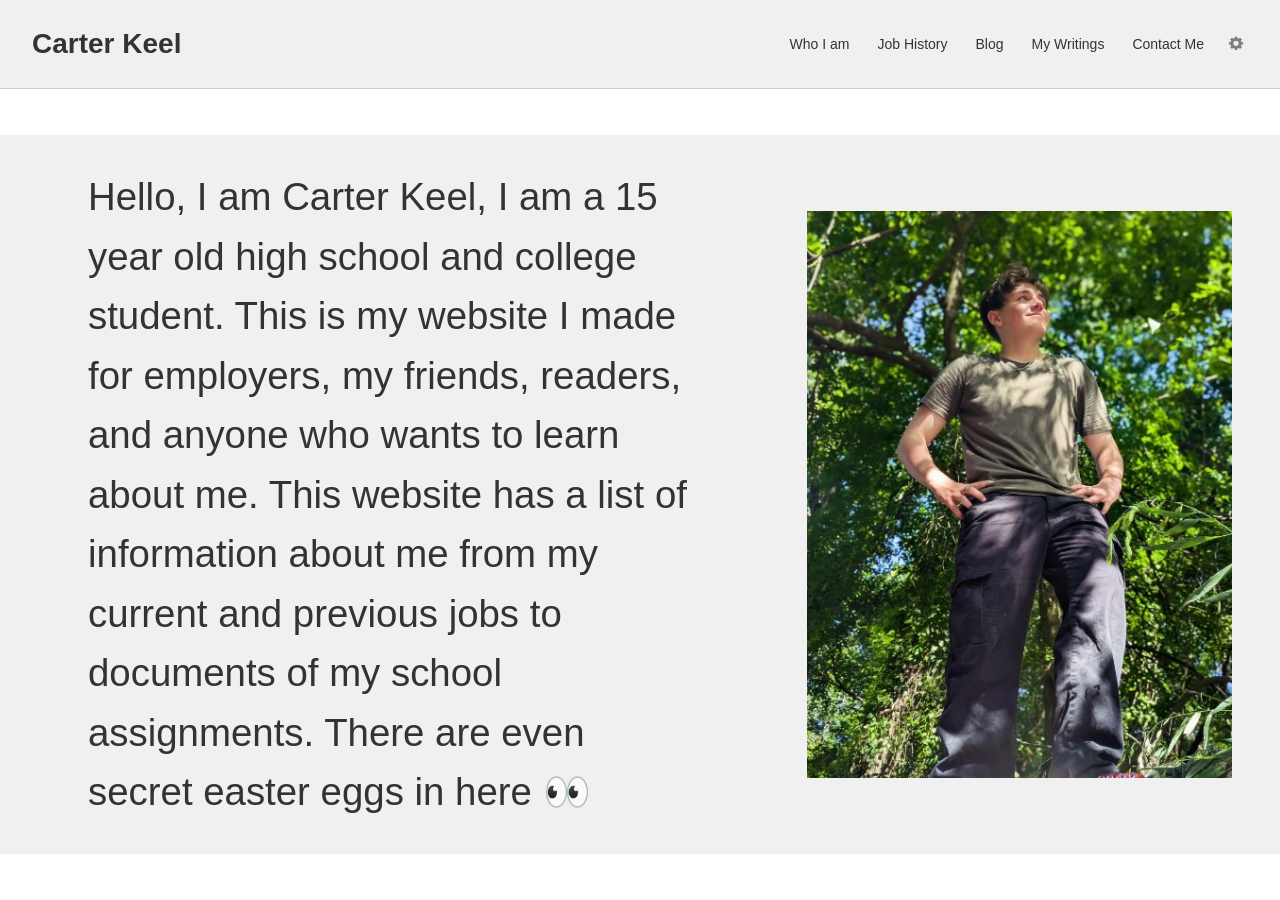
==== index.html @ c03c1c01 "Add files via upload" ====
<!DOCTYPE html>
<html lang="en">
<head>
  <meta charset="UTF-8">
  <meta name="viewport" content="width=device-width, initial-scale=1.0">
  <title>Carter Keel - Home</title>
  <link rel="stylesheet" href="style.css">
</head>
<body>

  <header>
    <a href="index.html" class="btn title-btn">Carter Keel</a>
    <nav id="main-nav">
      <a href="who-i-am.html" class="btn">Who I am</a>
      <a href="job-history.html" class="btn">Job History</a>
      <a href="blog.html" class="btn">Blog</a>
      <a href="my-writings.html" class="btn">My Writings</a>
      <a href="contact.html" class="btn">Contact Me</a>
      <a href="settings.html" class="btn icon-btn" id="settings-nav-btn">
        <img src="Image_Resources/settings_icon.png" alt="Settings">
      </a>
    </nav>
  </header>

  <main>
    <div class="hero-container">
      
      <div class="hero-text-box">
        <p>Hello, I am Carter Keel, I am a 15 year old high school and college student. This is my website I made for employers, my friends, readers, and anyone who wants to learn about me. This website has a list of information about me from my current and previous jobs to documents of my school assignments. There are even secret easter eggs in here 👀</p>
      </div>

      <div class="hero-image-box">
        <img src="Image_Resources/me_goated/inspiring_me.jpg" alt="Carter Keel">
      </div>

    </div>
  </main>

  <script>
    // 1. Apply Theme
    const savedTheme = localStorage.getItem('theme') || 'light';
    document.documentElement.setAttribute('data-theme', savedTheme);

    // 2. Apply Accent Color
    const savedAccent = localStorage.getItem('accent-color') || '#333333';
    document.documentElement.style.setProperty('--accent-color', savedAccent);

    // 3. Apply Font Style
    const savedFont = localStorage.getItem('font-style') || 'sans-serif';
    document.documentElement.style.setProperty('--font-family', savedFont);

    // 4. Apply Dyslexia Font Mode
    if (localStorage.getItem('dyslexia-mode') === 'true') {
      document.documentElement.classList.add('dyslexia-font');
    }

    // 5. Apply Hacker Mode
    if (localStorage.getItem('hacker-mode') === 'true') {
      document.documentElement.classList.add('hacker-mode');
    }

    // 6. Apply UI Scale
    const savedScale = localStorage.getItem('ui-scale') || '50';
    document.documentElement.style.setProperty('--ui-scale', savedScale / 100);

    // SECRETS UNLOCK CHECKER
    if (localStorage.getItem('secretsUnlocked') === 'true') {
      const nav = document.getElementById('main-nav');
      const settingsBtn = document.getElementById('settings-nav-btn');
      const secretLink = document.createElement('a');
      secretLink.href = 'secrets.html'; // This is the file you will need to create next!
      secretLink.className = 'btn';
      secretLink.textContent = 'Secrets';
      secretLink.style.color = 'var(--text-color)';
      secretLink.style.fontWeight = 'bold';
      
      // Inserts the Secrets button right before the Settings icon
      nav.insertBefore(secretLink, settingsBtn);
    }
  </script>

</body>
</html>
---- style.css ----
/* ================================
   1. Theme & UI Scale Variables
   ================================ */
:root {
  --ui-scale: 0.5;

  --bg-color: #ffffff;
  --header-bg: #f0f0f0;
  --text-color: #333333;
  --border-color: #cccccc;
  --btn-hover: #e0e0e0;
  --card-bg: #ffffff;
  
  --accent-color: #333333;
  --font-family: sans-serif;
}

[data-theme="dark"] {
  --bg-color: #121212;
  --header-bg: #1e1e1e;
  --text-color: #ffffff;
  --border-color: #444444;
  --btn-hover: #333333;
  --card-bg: #222222;
}

/* Cyberpunk Mode Theme */
[data-theme="cyberpunk"] {
  --bg-color: #0d0221;
  --header-bg: #190533;
  --text-color: #00ffcc;
  --border-color: #ff007f;
  --btn-hover: #2b0a4d;
  --card-bg: #120326;
}

/* ================================
   2. Base Styles
   ================================ */
* {
  margin: 0;
  padding: 0;
  box-sizing: border-box;
}

body {
  font-family: var(--font-family, sans-serif);
  display: flex;
  flex-direction: column;
  min-height: 100vh;
  background-color: var(--bg-color);
  color: var(--text-color);
  transition: background-color 0.3s, color 0.3s;
}

/* ================================
   3. Scalable Header Navigation (Sticky)
   ================================ */
header {
  display: flex;
  justify-content: space-between;
  align-items: center;
  padding: calc(3rem * var(--ui-scale)) calc(4rem * var(--ui-scale));
  background-color: var(--header-bg);
  border-bottom: 1px solid var(--border-color);
  
  position: sticky;
  top: 0;
  z-index: 1000;
}

nav {
  display: flex;
  align-items: center;
  gap: calc(1.5rem * var(--ui-scale));
}

.btn {
  display: inline-block;
  text-decoration: none;
  color: var(--text-color);
  background: none;
  border: none;
  padding: calc(0.5rem * var(--ui-scale)) calc(1rem * var(--ui-scale));
  font-size: calc(1.75rem * var(--ui-scale));
  border-radius: calc(6px * var(--ui-scale));
  cursor: pointer;
}

.btn:hover {
  background-color: var(--btn-hover);
}

.title-btn {
  font-size: calc(3.5rem * var(--ui-scale));
  font-weight: bold;
  padding-left: 0;
}

.icon-btn {
  display: inline-flex;
  align-items: center;
  padding: calc(0.5rem * var(--ui-scale));
}

.icon-btn img {
  width: calc(32px * var(--ui-scale));
  height: calc(32px * var(--ui-scale));
  display: block;
}

[data-theme="dark"] .icon-btn img,
[data-theme="cyberpunk"] .icon-btn img {
  filter: invert(1);
}

/* ================================
   4. Scalable Main Content
   ================================ */
main {
  flex: 1;
  display: flex; 
  flex-direction: column;
  justify-content: center; 
  align-items: center;     
  width: 100%;
  padding: 0;
}

/* Centered styling for PAGE headings on other pages */
.page-title {
  text-align: center;
  font-size: calc(6rem * var(--ui-scale));
  padding: calc(4rem * var(--ui-scale)) 5%;
  color: var(--text-color);
  font-weight: bold;
}

/* ================================
   5. Larger Settings Box Layout (Fully Centered)
   ================================ */
.settings-box {
  width: 100%;
  max-width: 800px; 
  min-height: 480px; 
  border: 3px solid var(--text-color);
  border-radius: 16px;
  padding: 2.5rem; 
  background-color: var(--card-bg);
  box-shadow: 0 6px 16px rgba(0, 0, 0, 0.12);
  display: flex;
  flex-direction: column;
  gap: 2rem;
  font-size: 20px; 
  margin: 2rem 0; 
}

.settings-row {
  display: flex;
  align-items: center;
  gap: 1.5rem;
}

.settings-dropdown {
  padding: 0.75rem 1.25rem;
  font-size: 1.25rem;
  border: 2px solid var(--border-color);
  border-radius: 8px;
  background-color: var(--bg-color);
  color: var(--text-color);
  cursor: pointer;
}

.slider-container {
  display: flex;
  align-items: center;
  gap: 1.5rem;
}

.slider-container label, 
.slider-container span {
  font-size: 1.25rem;
  font-weight: 500;
}

.slider-container input[type="range"] {
  width: 280px; 
  height: 8px;
  accent-color: var(--text-color);
  cursor: pointer;
}

/* ================================
   6. Hero Layout for Page 1 (Edge-to-Edge & UI-Scaled)
   ================================ */
.hero-container {
  display: grid;
  grid-template-columns: 1.6fr 1fr;
  align-items: center;
  gap: calc(5rem * var(--ui-scale));
  
  background-color: var(--header-bg);
  
  width: 100vw;
  max-width: 100vw;
  border-radius: 0;
  
  margin: 0;
  padding: calc(4rem * var(--ui-scale)) calc(6rem * var(--ui-scale));
  min-height: 65vh; 
}

/* Left Text Box */
.hero-text-box {
  display: flex;
  flex-direction: column;
  max-width: 92%; 
  padding-left: calc(5rem * var(--ui-scale));
}

.hero-text-box p {
  font-size: calc(4.8rem * var(--ui-scale)); 
  line-height: 1.55;
  color: var(--text-color);
  margin: 0;
}

/* Right Image Box */
.hero-image-box {
  display: flex;
  justify-content: flex-end;
}

.hero-image-box img {
  width: 100%;
  max-width: calc(850px * var(--ui-scale)); 
  height: auto;
  object-fit: cover;
  display: block;
}

/* ================================
   7. Page 3 Specific Layout (Flipped Hero)
   ================================ */
.hero-container.flip-layout {
  grid-template-columns: 1fr 1.6fr;
}

.hero-container.flip-layout .hero-image-box {
  justify-content: flex-start;
}

.hero-text-box.unemployed-text {
  padding-left: 0;
  padding-right: calc(5rem * var(--ui-scale));
}

/* ================================
   8. Contact Me Page Pill Buttons
   ================================ */
.hero-container.contact-layout {
  display: flex;
  justify-content: center;
  align-items: center;
}

.contact-buttons-container {
  display: flex;
  flex-direction: column;
  gap: calc(2rem * var(--ui-scale));
  width: 100%;
  max-width: calc(900px * var(--ui-scale));
}

.contact-pill-btn {
  display: flex;
  align-items: center;
  justify-content: center;
  width: 100%;
  padding: calc(2.2rem * var(--ui-scale)) calc(3rem * var(--ui-scale));
  background-color: var(--card-bg);
  color: var(--text-color);
  border: calc(3px * var(--ui-scale)) solid var(--text-color);
  border-radius: calc(60px * var(--ui-scale));
  font-size: calc(3rem * var(--ui-scale));
  font-weight: 600;
  text-decoration: none;
  box-shadow: 0 6px 16px rgba(0, 0, 0, 0.1);
  transition: background-color 0.2s, transform 0.2s;
}

.contact-pill-btn:hover {
  background-color: var(--btn-hover);
  transform: scale(1.01);
}

/* ================================
   9. Advanced Settings Additions
   ================================ */
html.dyslexia-font body {
  letter-spacing: 0.05em;
  word-spacing: 0.1em;
  font-weight: 500;
}

html.hacker-mode body {
  background-color: #000000 !important;
  color: #00ff00 !important;
}
html.hacker-mode header, 
html.hacker-mode .settings-box, 
html.hacker-mode .hero-container {
  background-color: #051105 !important;
  border-color: #00ff00 !important;
  color: #00ff00 !important;
}
html.hacker-mode .btn, 
html.hacker-mode p, 
html.hacker-mode span, 
html.hacker-mode label {
  color: #00ff00 !important;
}

.checkbox-row {
  justify-content: space-between;
}
.checkbox-row input[type="checkbox"] {
  width: 24px;
  height: 24px;
  cursor: pointer;
}
.stats-row {
  justify-content: center;
  font-size: 1.25rem;
  font-weight: bold;
}

/* ================================
   10. Contact Email Logo Styling
   ================================ */
.email-logo-btn {
  display: flex;
  align-items: center;
  justify-content: center;
  gap: calc(1.5rem * var(--ui-scale));
}

.contact-logo {
  height: calc(2.2rem * var(--ui-scale));
  width: auto;
  object-fit: contain;
  display: block;
}

/* ================================
   11. Who I Am Page Text Scaling
   ================================ */
.who-i-am-text p {
  font-size: calc(3.2rem * var(--ui-scale)) !important; /* Smaller than default 4.8rem */
}

/* ================================
   12. Easter Egg Modal & Secret Button
   ================================ */

/* Make the settings box a positioning anchor for the invisible button */
.settings-box {
  position: relative; 
}

/* The Invisible Button */
.secret-trigger {
  position: absolute;
  top: 0;
  right: 0;
  width: 50px;
  height: 50px;
  cursor: default; /* Keeps it looking like normal background */
  background: transparent;
  border: none;
  outline: none;
  z-index: 10;
}

/* The Modal Overlay */
.modal-overlay {
  display: none; /* Hidden by default */
  position: fixed;
  top: 0;
  left: 0;
  width: 100vw;
  height: 100vh;
  background-color: rgba(0, 0, 0, 0.6);
  backdrop-filter: blur(8px);
  z-index: 9999;
  justify-content: center;
  align-items: center;
}

.modal-overlay.active {
  display: flex;
}

/* The Modal Box */
.modal-box {
  background-color: var(--card-bg);
  border: 2px solid var(--border-color);
  border-radius: 12px;
  padding: 3rem;
  text-align: center;
  width: 90%;
  max-width: 450px;
  box-shadow: 0 10px 30px rgba(0, 0, 0, 0.5);
  color: var(--text-color);
}

.modal-box h2 {
  font-size: 2rem;
  margin-bottom: 0.5rem;
}

.modal-box p {
  font-size: 1.1rem;
  margin-bottom: 2rem;
  opacity: 0.8;
}

/* The 4-Digit Input Boxes */
.code-input-container {
  display: flex;
  justify-content: center;
  gap: 12px;
  margin-bottom: 2rem;
}

.code-input {
  width: 60px;
  height: 80px;
  font-size: 2.5rem;
  text-align: center;
  border: 2px solid var(--border-color);
  border-radius: 8px;
  background-color: var(--bg-color);
  color: var(--text-color);
  outline: none;
  transition: border-color 0.2s;
  font-family: monospace;
}

.code-input:focus {
  border-color: var(--text-color);
}

.close-modal-btn {
  border: 2px solid var(--border-color);
  padding: 0.8rem 2rem;
  font-size: 1.2rem;
}

/* Quick animation for incorrect code */
@keyframes shake {
  0%, 100% { transform: translateX(0); }
  25% { transform: translateX(-5px); }
  75% { transform: translateX(5px); }
}
.error-shake {
  animation: shake 0.2s ease-in-out;
  border-color: red !important;
}
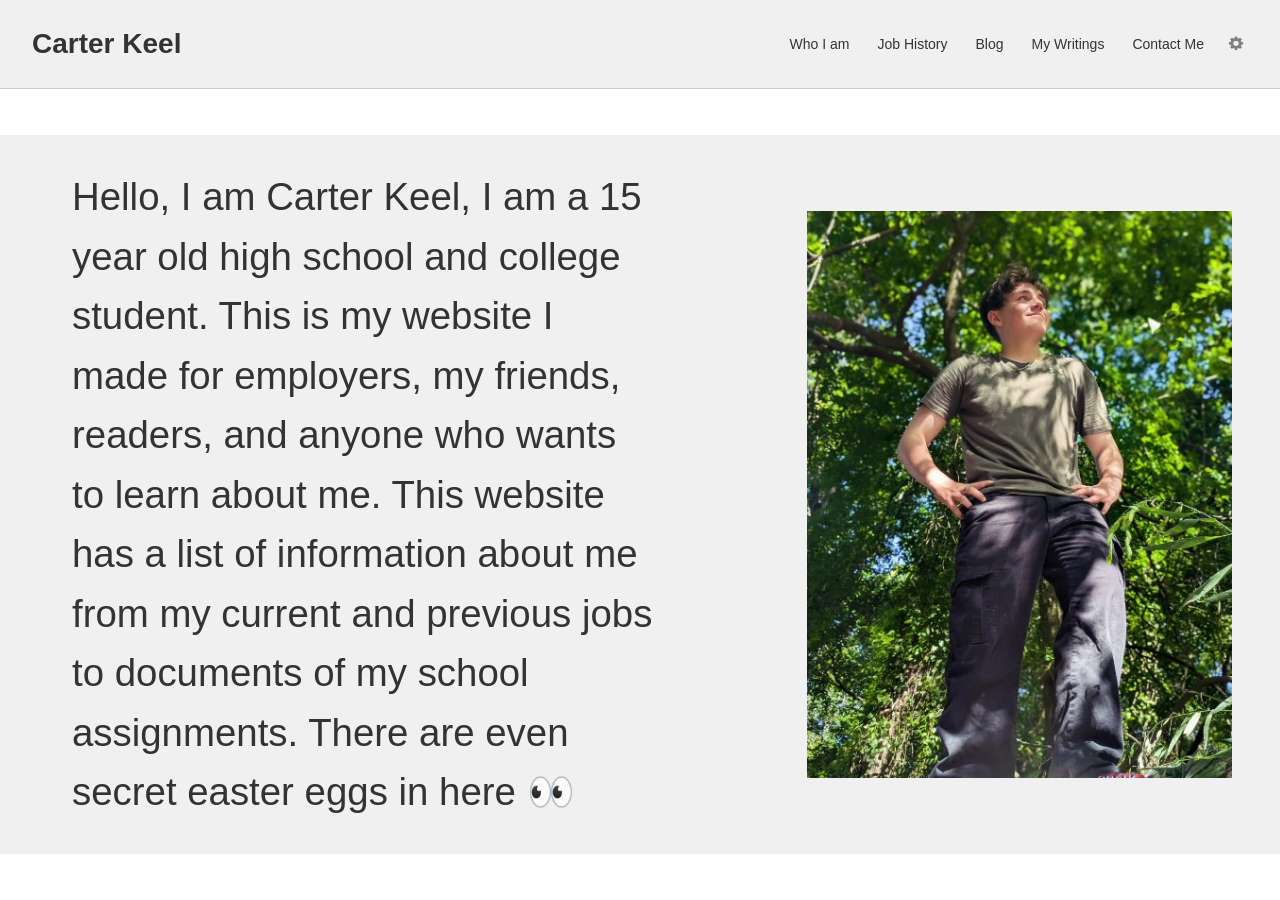
==== commit c9550d6a: "Add files via upload" ====
--- a/index.html
+++ b/index.html
@@ -1,83 +1,120 @@
-<!DOCTYPE html>
-<html lang="en">
-<head>
-  <meta charset="UTF-8">
-  <meta name="viewport" content="width=device-width, initial-scale=1.0">
-  <title>Carter Keel - Home</title>
-  <link rel="stylesheet" href="style.css">
-</head>
-<body>
-
-  <header>
-    <a href="index.html" class="btn title-btn">Carter Keel</a>
-    <nav id="main-nav">
-      <a href="who-i-am.html" class="btn">Who I am</a>
-      <a href="job-history.html" class="btn">Job History</a>
-      <a href="blog.html" class="btn">Blog</a>
-      <a href="my-writings.html" class="btn">My Writings</a>
-      <a href="contact.html" class="btn">Contact Me</a>
-      <a href="settings.html" class="btn icon-btn" id="settings-nav-btn">
-        <img src="Image_Resources/settings_icon.png" alt="Settings">
-      </a>
-    </nav>
-  </header>
-
-  <main>
-    <div class="hero-container">
-      
-      <div class="hero-text-box">
-        <p>Hello, I am Carter Keel, I am a 15 year old high school and college student. This is my website I made for employers, my friends, readers, and anyone who wants to learn about me. This website has a list of information about me from my current and previous jobs to documents of my school assignments. There are even secret easter eggs in here 👀</p>
-      </div>
-
-      <div class="hero-image-box">
-        <img src="Image_Resources/me_goated/inspiring_me.jpg" alt="Carter Keel">
-      </div>
-
-    </div>
-  </main>
-
-  <script>
-    // 1. Apply Theme
-    const savedTheme = localStorage.getItem('theme') || 'light';
-    document.documentElement.setAttribute('data-theme', savedTheme);
-
-    // 2. Apply Accent Color
-    const savedAccent = localStorage.getItem('accent-color') || '#333333';
-    document.documentElement.style.setProperty('--accent-color', savedAccent);
-
-    // 3. Apply Font Style
-    const savedFont = localStorage.getItem('font-style') || 'sans-serif';
-    document.documentElement.style.setProperty('--font-family', savedFont);
-
-    // 4. Apply Dyslexia Font Mode
-    if (localStorage.getItem('dyslexia-mode') === 'true') {
-      document.documentElement.classList.add('dyslexia-font');
-    }
-
-    // 5. Apply Hacker Mode
-    if (localStorage.getItem('hacker-mode') === 'true') {
-      document.documentElement.classList.add('hacker-mode');
-    }
-
-    // 6. Apply UI Scale
-    const savedScale = localStorage.getItem('ui-scale') || '50';
-    document.documentElement.style.setProperty('--ui-scale', savedScale / 100);
-
-    // SECRETS UNLOCK CHECKER
-    if (localStorage.getItem('secretsUnlocked') === 'true') {
-      const nav = document.getElementById('main-nav');
-      const settingsBtn = document.getElementById('settings-nav-btn');
-      const secretLink = document.createElement('a');
-      secretLink.href = 'secrets.html'; // This is the file you will need to create next!
-      secretLink.className = 'btn';
-      secretLink.textContent = 'Secrets';
-      secretLink.style.color = 'var(--text-color)';
-      secretLink.style.fontWeight = 'bold';
-      
-      // Inserts the Secrets button right before the Settings icon
-      nav.insertBefore(secretLink, settingsBtn);
-    }
-  </script>
-
-</body>
+<!DOCTYPE html>
+<html lang="en">
+<head>
+  <meta charset="UTF-8">
+  <meta name="viewport" content="width=device-width, initial-scale=1.0">
+  <title>Carter Keel - Home</title>
+  <link rel="stylesheet" href="style.css">
+</head>
+<body>
+
+  <header>
+    <a href="index.html" class="btn title-btn">Carter Keel</a>
+    <nav id="main-nav">
+      <a href="who-i-am.html" class="btn">Who I am</a>
+      <a href="job-history.html" class="btn">Job History</a>
+      <a href="blog.html" class="btn">Blog</a>
+      <a href="my-writings.html" class="btn">My Writings</a>
+      <a href="contact.html" class="btn">Contact Me</a>
+      <a href="settings.html" class="btn icon-btn" id="settings-nav-btn">
+        <img src="Image_Resources/settings_icon.png" alt="Settings">
+      </a>
+    </nav>
+  </header>
+
+  <main>
+    <div class="hero-container">
+      
+      <div class="hero-text-box">
+        <p>Hello, I am Carter Keel, I am a 15 year old high school and college student. This is my website I made for employers, my friends, readers, and anyone who wants to learn about me. This website has a list of information about me from my current and previous jobs to documents of my school assignments. There are even secret easter eggs in here 👀</p>
+      </div>
+
+      <div class="hero-image-box">
+        <img src="Image_Resources/me_goated/inspiring_me.jpg" alt="Carter Keel">
+      </div>
+
+    </div>
+  </main>
+
+  <script>
+    // 1. Apply Theme
+    const savedTheme = localStorage.getItem('theme') || 'light';
+    document.documentElement.setAttribute('data-theme', savedTheme);
+
+    // 2. Apply Accent Color
+    const savedAccent = localStorage.getItem('accent-color') || '#333333';
+    document.documentElement.style.setProperty('--accent-color', savedAccent);
+
+    // 3. Apply Font Style
+    const savedFont = localStorage.getItem('font-style') || 'sans-serif';
+    document.documentElement.style.setProperty('--font-family', savedFont);
+
+    // 4. Apply Dyslexia Font Mode
+    if (localStorage.getItem('dyslexia-mode') === 'true') {
+      document.documentElement.classList.add('dyslexia-font');
+    }
+
+    // 5. Apply Hacker Mode
+    if (localStorage.getItem('hacker-mode') === 'true') {
+      document.documentElement.classList.add('hacker-mode');
+    }
+
+    // 6. Apply Invert Gravity Mode
+    if (localStorage.getItem('invert-gravity') === 'true') {
+      document.documentElement.classList.add('invert-gravity');
+    }
+
+    // 7. Apply Custom Cursor Style
+    const savedCursor = localStorage.getItem('cursor-style') || 'default';
+    if (savedCursor === 'dot') document.documentElement.classList.add('cursor-pointer-dot');
+    if (savedCursor === 'crosshair') document.documentElement.classList.add('cursor-crosshair');
+    if (savedCursor === 'pencil') document.documentElement.classList.add('cursor-pencil');
+
+    // 8. Apply UI Scale
+    const savedScale = localStorage.getItem('ui-scale') || '50';
+    document.documentElement.style.setProperty('--ui-scale', savedScale / 100);
+
+    // Mouse Trail Animation Loop Globally
+    window.addEventListener('mousemove', (e) => {
+      if (localStorage.getItem('mouse-trail') === 'true') {
+        const dot = document.createElement('div');
+        dot.className = 'mouse-trail-dot';
+        dot.style.left = `${e.clientX}px`;
+        dot.style.top = `${e.clientY}px`;
+        document.body.appendChild(dot);
+
+        setTimeout(() => {
+          dot.style.opacity = '0';
+          dot.style.transform = 'translate(-50%, -50%) scale(0.2)';
+        }, 20);
+
+        setTimeout(() => {
+          dot.remove();
+        }, 400);
+      }
+    });
+
+    // SECRETS UNLOCK CHECKER
+    if (localStorage.getItem('secretsUnlocked') === 'true') {
+      const nav = document.getElementById('main-nav');
+      const settingsBtn = document.getElementById('settings-nav-btn');
+      const secretLink = document.createElement('a');
+      secretLink.href = 'secrets.html';
+      secretLink.className = 'btn';
+      secretLink.textContent = 'Secrets';
+      secretLink.style.color = 'var(--text-color)';
+      secretLink.style.fontWeight = 'bold';
+      nav.insertBefore(secretLink, settingsBtn);
+    }
+
+    // Auto-highlight active page in nav
+    const currentPage = window.location.pathname.split("/").pop() || "index.html";
+    document.querySelectorAll("nav a").forEach(link => {
+      if (link.getAttribute("href") === currentPage) {
+        link.classList.add("active");
+      }
+    });
+  </script>
+
+</body>
 </html>
--- a/style.css
+++ b/style.css
@@ -1,469 +1,580 @@
-/* ================================
-   1. Theme & UI Scale Variables
-   ================================ */
-:root {
-  --ui-scale: 0.5;
-
-  --bg-color: #ffffff;
-  --header-bg: #f0f0f0;
-  --text-color: #333333;
-  --border-color: #cccccc;
-  --btn-hover: #e0e0e0;
-  --card-bg: #ffffff;
-  
-  --accent-color: #333333;
-  --font-family: sans-serif;
-}
-
-[data-theme="dark"] {
-  --bg-color: #121212;
-  --header-bg: #1e1e1e;
-  --text-color: #ffffff;
-  --border-color: #444444;
-  --btn-hover: #333333;
-  --card-bg: #222222;
-}
-
-/* Cyberpunk Mode Theme */
-[data-theme="cyberpunk"] {
-  --bg-color: #0d0221;
-  --header-bg: #190533;
-  --text-color: #00ffcc;
-  --border-color: #ff007f;
-  --btn-hover: #2b0a4d;
-  --card-bg: #120326;
-}
-
-/* ================================
-   2. Base Styles
-   ================================ */
-* {
-  margin: 0;
-  padding: 0;
-  box-sizing: border-box;
-}
-
-body {
-  font-family: var(--font-family, sans-serif);
-  display: flex;
-  flex-direction: column;
-  min-height: 100vh;
-  background-color: var(--bg-color);
-  color: var(--text-color);
-  transition: background-color 0.3s, color 0.3s;
-}
-
-/* ================================
-   3. Scalable Header Navigation (Sticky)
-   ================================ */
-header {
-  display: flex;
-  justify-content: space-between;
-  align-items: center;
-  padding: calc(3rem * var(--ui-scale)) calc(4rem * var(--ui-scale));
-  background-color: var(--header-bg);
-  border-bottom: 1px solid var(--border-color);
-  
-  position: sticky;
-  top: 0;
-  z-index: 1000;
-}
-
-nav {
-  display: flex;
-  align-items: center;
-  gap: calc(1.5rem * var(--ui-scale));
-}
-
-.btn {
-  display: inline-block;
-  text-decoration: none;
-  color: var(--text-color);
-  background: none;
-  border: none;
-  padding: calc(0.5rem * var(--ui-scale)) calc(1rem * var(--ui-scale));
-  font-size: calc(1.75rem * var(--ui-scale));
-  border-radius: calc(6px * var(--ui-scale));
-  cursor: pointer;
-}
-
-.btn:hover {
-  background-color: var(--btn-hover);
-}
-
-.title-btn {
-  font-size: calc(3.5rem * var(--ui-scale));
-  font-weight: bold;
-  padding-left: 0;
-}
-
-.icon-btn {
-  display: inline-flex;
-  align-items: center;
-  padding: calc(0.5rem * var(--ui-scale));
-}
-
-.icon-btn img {
-  width: calc(32px * var(--ui-scale));
-  height: calc(32px * var(--ui-scale));
-  display: block;
-}
-
-[data-theme="dark"] .icon-btn img,
-[data-theme="cyberpunk"] .icon-btn img {
-  filter: invert(1);
-}
-
-/* ================================
-   4. Scalable Main Content
-   ================================ */
-main {
-  flex: 1;
-  display: flex; 
-  flex-direction: column;
-  justify-content: center; 
-  align-items: center;     
-  width: 100%;
-  padding: 0;
-}
-
-/* Centered styling for PAGE headings on other pages */
-.page-title {
-  text-align: center;
-  font-size: calc(6rem * var(--ui-scale));
-  padding: calc(4rem * var(--ui-scale)) 5%;
-  color: var(--text-color);
-  font-weight: bold;
-}
-
-/* ================================
-   5. Larger Settings Box Layout (Fully Centered)
-   ================================ */
-.settings-box {
-  width: 100%;
-  max-width: 800px; 
-  min-height: 480px; 
-  border: 3px solid var(--text-color);
-  border-radius: 16px;
-  padding: 2.5rem; 
-  background-color: var(--card-bg);
-  box-shadow: 0 6px 16px rgba(0, 0, 0, 0.12);
-  display: flex;
-  flex-direction: column;
-  gap: 2rem;
-  font-size: 20px; 
-  margin: 2rem 0; 
-}
-
-.settings-row {
-  display: flex;
-  align-items: center;
-  gap: 1.5rem;
-}
-
-.settings-dropdown {
-  padding: 0.75rem 1.25rem;
-  font-size: 1.25rem;
-  border: 2px solid var(--border-color);
-  border-radius: 8px;
-  background-color: var(--bg-color);
-  color: var(--text-color);
-  cursor: pointer;
-}
-
-.slider-container {
-  display: flex;
-  align-items: center;
-  gap: 1.5rem;
-}
-
-.slider-container label, 
-.slider-container span {
-  font-size: 1.25rem;
-  font-weight: 500;
-}
-
-.slider-container input[type="range"] {
-  width: 280px; 
-  height: 8px;
-  accent-color: var(--text-color);
-  cursor: pointer;
-}
-
-/* ================================
-   6. Hero Layout for Page 1 (Edge-to-Edge & UI-Scaled)
-   ================================ */
-.hero-container {
-  display: grid;
-  grid-template-columns: 1.6fr 1fr;
-  align-items: center;
-  gap: calc(5rem * var(--ui-scale));
-  
-  background-color: var(--header-bg);
-  
-  width: 100vw;
-  max-width: 100vw;
-  border-radius: 0;
-  
-  margin: 0;
-  padding: calc(4rem * var(--ui-scale)) calc(6rem * var(--ui-scale));
-  min-height: 65vh; 
-}
-
-/* Left Text Box */
-.hero-text-box {
-  display: flex;
-  flex-direction: column;
-  max-width: 92%; 
-  padding-left: calc(5rem * var(--ui-scale));
-}
-
-.hero-text-box p {
-  font-size: calc(4.8rem * var(--ui-scale)); 
-  line-height: 1.55;
-  color: var(--text-color);
-  margin: 0;
-}
-
-/* Right Image Box */
-.hero-image-box {
-  display: flex;
-  justify-content: flex-end;
-}
-
-.hero-image-box img {
-  width: 100%;
-  max-width: calc(850px * var(--ui-scale)); 
-  height: auto;
-  object-fit: cover;
-  display: block;
-}
-
-/* ================================
-   7. Page 3 Specific Layout (Flipped Hero)
-   ================================ */
-.hero-container.flip-layout {
-  grid-template-columns: 1fr 1.6fr;
-}
-
-.hero-container.flip-layout .hero-image-box {
-  justify-content: flex-start;
-}
-
-.hero-text-box.unemployed-text {
-  padding-left: 0;
-  padding-right: calc(5rem * var(--ui-scale));
-}
-
-/* ================================
-   8. Contact Me Page Pill Buttons
-   ================================ */
-.hero-container.contact-layout {
-  display: flex;
-  justify-content: center;
-  align-items: center;
-}
-
-.contact-buttons-container {
-  display: flex;
-  flex-direction: column;
-  gap: calc(2rem * var(--ui-scale));
-  width: 100%;
-  max-width: calc(900px * var(--ui-scale));
-}
-
-.contact-pill-btn {
-  display: flex;
-  align-items: center;
-  justify-content: center;
-  width: 100%;
-  padding: calc(2.2rem * var(--ui-scale)) calc(3rem * var(--ui-scale));
-  background-color: var(--card-bg);
-  color: var(--text-color);
-  border: calc(3px * var(--ui-scale)) solid var(--text-color);
-  border-radius: calc(60px * var(--ui-scale));
-  font-size: calc(3rem * var(--ui-scale));
-  font-weight: 600;
-  text-decoration: none;
-  box-shadow: 0 6px 16px rgba(0, 0, 0, 0.1);
-  transition: background-color 0.2s, transform 0.2s;
-}
-
-.contact-pill-btn:hover {
-  background-color: var(--btn-hover);
-  transform: scale(1.01);
-}
-
-/* ================================
-   9. Advanced Settings Additions
-   ================================ */
-html.dyslexia-font body {
-  letter-spacing: 0.05em;
-  word-spacing: 0.1em;
-  font-weight: 500;
-}
-
-html.hacker-mode body {
-  background-color: #000000 !important;
-  color: #00ff00 !important;
-}
-html.hacker-mode header, 
-html.hacker-mode .settings-box, 
-html.hacker-mode .hero-container {
-  background-color: #051105 !important;
-  border-color: #00ff00 !important;
-  color: #00ff00 !important;
-}
-html.hacker-mode .btn, 
-html.hacker-mode p, 
-html.hacker-mode span, 
-html.hacker-mode label {
-  color: #00ff00 !important;
-}
-
-.checkbox-row {
-  justify-content: space-between;
-}
-.checkbox-row input[type="checkbox"] {
-  width: 24px;
-  height: 24px;
-  cursor: pointer;
-}
-.stats-row {
-  justify-content: center;
-  font-size: 1.25rem;
-  font-weight: bold;
-}
-
-/* ================================
-   10. Contact Email Logo Styling
-   ================================ */
-.email-logo-btn {
-  display: flex;
-  align-items: center;
-  justify-content: center;
-  gap: calc(1.5rem * var(--ui-scale));
-}
-
-.contact-logo {
-  height: calc(2.2rem * var(--ui-scale));
-  width: auto;
-  object-fit: contain;
-  display: block;
-}
-
-/* ================================
-   11. Who I Am Page Text Scaling
-   ================================ */
-.who-i-am-text p {
-  font-size: calc(3.2rem * var(--ui-scale)) !important; /* Smaller than default 4.8rem */
-}
-
-/* ================================
-   12. Easter Egg Modal & Secret Button
-   ================================ */
-
-/* Make the settings box a positioning anchor for the invisible button */
-.settings-box {
-  position: relative; 
-}
-
-/* The Invisible Button */
-.secret-trigger {
-  position: absolute;
-  top: 0;
-  right: 0;
-  width: 50px;
-  height: 50px;
-  cursor: default; /* Keeps it looking like normal background */
-  background: transparent;
-  border: none;
-  outline: none;
-  z-index: 10;
-}
-
-/* The Modal Overlay */
-.modal-overlay {
-  display: none; /* Hidden by default */
-  position: fixed;
-  top: 0;
-  left: 0;
-  width: 100vw;
-  height: 100vh;
-  background-color: rgba(0, 0, 0, 0.6);
-  backdrop-filter: blur(8px);
-  z-index: 9999;
-  justify-content: center;
-  align-items: center;
-}
-
-.modal-overlay.active {
-  display: flex;
-}
-
-/* The Modal Box */
-.modal-box {
-  background-color: var(--card-bg);
-  border: 2px solid var(--border-color);
-  border-radius: 12px;
-  padding: 3rem;
-  text-align: center;
-  width: 90%;
-  max-width: 450px;
-  box-shadow: 0 10px 30px rgba(0, 0, 0, 0.5);
-  color: var(--text-color);
-}
-
-.modal-box h2 {
-  font-size: 2rem;
-  margin-bottom: 0.5rem;
-}
-
-.modal-box p {
-  font-size: 1.1rem;
-  margin-bottom: 2rem;
-  opacity: 0.8;
-}
-
-/* The 4-Digit Input Boxes */
-.code-input-container {
-  display: flex;
-  justify-content: center;
-  gap: 12px;
-  margin-bottom: 2rem;
-}
-
-.code-input {
-  width: 60px;
-  height: 80px;
-  font-size: 2.5rem;
-  text-align: center;
-  border: 2px solid var(--border-color);
-  border-radius: 8px;
-  background-color: var(--bg-color);
-  color: var(--text-color);
-  outline: none;
-  transition: border-color 0.2s;
-  font-family: monospace;
-}
-
-.code-input:focus {
-  border-color: var(--text-color);
-}
-
-.close-modal-btn {
-  border: 2px solid var(--border-color);
-  padding: 0.8rem 2rem;
-  font-size: 1.2rem;
-}
-
-/* Quick animation for incorrect code */
-@keyframes shake {
-  0%, 100% { transform: translateX(0); }
-  25% { transform: translateX(-5px); }
-  75% { transform: translateX(5px); }
-}
-.error-shake {
-  animation: shake 0.2s ease-in-out;
-  border-color: red !important;
-}+/* ================================
+   1. Theme & UI Scale Variables & Fonts
+   ================================ */
+@import url('https://fonts.googleapis.com/css2?family=Press+Start+2P&family=Special+Elite&family=Comic+Neue:wght@700&display=swap');
+
+:root {
+  --ui-scale: 0.5;
+
+  --bg-color: #ffffff;
+  --header-bg: #f0f0f0;
+  --text-color: #333333;
+  --border-color: #cccccc;
+  --btn-hover: #e0e0e0;
+  --card-bg: #ffffff;
+  
+  --accent-color: #333333;
+  --font-family: sans-serif;
+}
+
+[data-theme="dark"] {
+  --bg-color: #121212;
+  --header-bg: #1e1e1e;
+  --text-color: #ffffff;
+  --border-color: #444444;
+  --btn-hover: #333333;
+  --card-bg: #222222;
+}
+
+/* Cyberpunk Mode Theme */
+[data-theme="cyberpunk"] {
+  --bg-color: #0d0221;
+  --header-bg: #190533;
+  --text-color: #00ffcc;
+  --border-color: #ff007f;
+  --btn-hover: #2b0a4d;
+  --card-bg: #120326;
+}
+
+/* ================================
+   2. Base Styles
+   ================================ */
+* {
+  margin: 0;
+  padding: 0;
+  box-sizing: border-box;
+}
+
+body {
+  font-family: var(--font-family);
+  display: flex;
+  flex-direction: column;
+  min-height: 100vh;
+  background-color: var(--bg-color);
+  color: var(--text-color);
+  transition: background-color 0.3s, color 0.3s;
+}
+
+/* ================================
+   3. Scalable Header Navigation (Sticky)
+   ================================ */
+header {
+  display: flex;
+  justify-content: space-between;
+  align-items: center;
+  padding: calc(3rem * var(--ui-scale)) calc(4rem * var(--ui-scale));
+  background-color: var(--header-bg);
+  border-bottom: 1px solid var(--border-color);
+  
+  position: sticky;
+  top: 0;
+  z-index: 1000;
+}
+
+nav {
+  display: flex;
+  align-items: center;
+  gap: calc(1.5rem * var(--ui-scale));
+}
+
+.btn {
+  display: inline-block;
+  text-decoration: none;
+  color: var(--text-color);
+  background: none;
+  border: none;
+  padding: calc(0.5rem * var(--ui-scale)) calc(1rem * var(--ui-scale));
+  font-size: calc(1.75rem * var(--ui-scale));
+  border-radius: calc(6px * var(--ui-scale));
+  cursor: pointer;
+}
+
+.btn:hover {
+  background-color: var(--btn-hover);
+}
+
+.title-btn {
+  font-size: calc(3.5rem * var(--ui-scale));
+  font-weight: bold;
+  padding-left: 0;
+}
+
+.icon-btn {
+  display: inline-flex;
+  align-items: center;
+  padding: calc(0.5rem * var(--ui-scale));
+}
+
+.icon-btn img {
+  width: calc(32px * var(--ui-scale));
+  height: calc(32px * var(--ui-scale));
+  display: block;
+}
+
+[data-theme="dark"] .icon-btn img,
+[data-theme="cyberpunk"] .icon-btn img {
+  filter: invert(1);
+}
+
+nav a.active {
+  background-color: var(--btn-hover);
+  font-weight: bold;
+  border-bottom: 2px solid var(--accent-color);
+}
+
+/* ================================
+   4. Scalable Main Content
+   ================================ */
+main {
+  flex: 1;
+  display: flex; 
+  flex-direction: column;
+  justify-content: center; 
+  align-items: center;     
+  width: 100%;
+  padding: 0;
+}
+
+/* Centered styling for PAGE headings on other pages */
+.page-title {
+  text-align: center;
+  font-size: calc(6rem * var(--ui-scale));
+  padding: calc(4rem * var(--ui-scale)) 5%;
+  color: var(--text-color);
+  font-weight: bold;
+}
+
+/* ================================
+   5. Larger Settings Box Layout (Fully Centered)
+   ================================ */
+.settings-box {
+  width: 100%;
+  max-width: 800px; 
+  min-height: 480px; 
+  border: 3px solid var(--text-color);
+  border-radius: 16px;
+  padding: 2.5rem; 
+  background-color: var(--card-bg);
+  box-shadow: 0 6px 16px rgba(0, 0, 0, 0.12);
+  display: flex;
+  flex-direction: column;
+  gap: 2rem;
+  font-size: 20px; 
+  margin: 2rem 0; 
+  position: relative; 
+}
+
+.settings-row {
+  display: flex;
+  align-items: center;
+  gap: 1.5rem;
+}
+
+.settings-dropdown {
+  padding: 0.75rem 1.25rem;
+  font-size: 1.25rem;
+  border: 2px solid var(--border-color);
+  border-radius: 8px;
+  background-color: var(--bg-color);
+  color: var(--text-color);
+  cursor: pointer;
+}
+
+.slider-container {
+  display: flex;
+  align-items: center;
+  gap: 1.5rem;
+}
+
+.slider-container label, 
+.slider-container span {
+  font-size: 1.25rem;
+  font-weight: 500;
+}
+
+.slider-container input[type="range"] {
+  width: 280px; 
+  height: 8px;
+  accent-color: var(--text-color);
+  cursor: pointer;
+}
+
+/* ================================
+   6. Hero Layout for Page 1 (Edge-to-Edge & UI-Scaled)
+   ================================ */
+.hero-container {
+  display: grid;
+  grid-template-columns: 1.2fr 1fr;
+  align-items: center;
+  gap: calc(5rem * var(--ui-scale));
+  
+  background-color: var(--header-bg);
+  
+  width: 100vw;
+  max-width: 100vw;
+  border-radius: 0;
+  
+  margin: 0;
+  padding: calc(4rem * var(--ui-scale)) calc(6rem * var(--ui-scale));
+  min-height: 65vh; 
+}
+
+/* Left Text Box */
+.hero-text-box {
+  display: flex;
+  flex-direction: column;
+  max-width: 100%; 
+  padding-left: calc(3rem * var(--ui-scale));
+  padding-right: calc(2rem * var(--ui-scale));
+}
+
+.hero-text-box p {
+  font-size: calc(4.8rem * var(--ui-scale)); 
+  line-height: 1.55;
+  color: var(--text-color);
+  margin: 0;
+}
+
+/* Right Image Box */
+.hero-image-box {
+  display: flex;
+  justify-content: flex-end;
+}
+
+.hero-image-box img {
+  width: 100%;
+  max-width: calc(850px * var(--ui-scale)); 
+  height: auto;
+  object-fit: cover;
+  display: block;
+}
+
+/* ================================
+   7. Page 3 Specific Layout (Flipped Hero)
+   ================================ */
+.hero-container.flip-layout {
+  grid-template-columns: 1fr 1.6fr;
+}
+
+.hero-container.flip-layout .hero-image-box {
+  justify-content: flex-start;
+}
+
+.hero-text-box.unemployed-text {
+  padding-left: 0;
+  padding-right: calc(5rem * var(--ui-scale));
+}
+
+/* ================================
+   8. Contact Me Page Pill Buttons
+   ================================ */
+.hero-container.contact-layout {
+  display: flex;
+  justify-content: center;
+  align-items: center;
+}
+
+.contact-buttons-container {
+  display: flex;
+  flex-direction: column;
+  gap: calc(2rem * var(--ui-scale));
+  width: 100%;
+  max-width: calc(900px * var(--ui-scale));
+}
+
+.contact-pill-btn {
+  display: flex;
+  align-items: center;
+  justify-content: center;
+  width: 100%;
+  padding: calc(2.2rem * var(--ui-scale)) calc(3rem * var(--ui-scale));
+  background-color: var(--card-bg);
+  color: var(--text-color);
+  border: calc(3px * var(--ui-scale)) solid var(--text-color);
+  border-radius: calc(60px * var(--ui-scale));
+  font-size: calc(3rem * var(--ui-scale));
+  font-weight: 600;
+  text-decoration: none;
+  box-shadow: 0 6px 16px rgba(0, 0, 0, 0.1);
+  transition: background-color 0.2s, transform 0.2s;
+}
+
+.contact-pill-btn:hover {
+  background-color: var(--btn-hover);
+  transform: scale(1.01);
+}
+
+/* ================================
+   9. Advanced Settings Additions
+   ================================ */
+html.dyslexia-font body {
+  letter-spacing: 0.05em;
+  word-spacing: 0.1em;
+  font-weight: 500;
+}
+
+html.hacker-mode body {
+  background-color: #000000 !important;
+  color: #00ff00 !important;
+}
+html.hacker-mode header, 
+html.hacker-mode .settings-box, 
+html.hacker-mode .hero-container {
+  background-color: #051105 !important;
+  border-color: #00ff00 !important;
+  color: #00ff00 !important;
+}
+html.hacker-mode .btn, 
+html.hacker-mode p, 
+html.hacker-mode span, 
+html.hacker-mode label {
+  color: #00ff00 !important;
+}
+
+.checkbox-row {
+  justify-content: space-between;
+}
+.checkbox-row input[type="checkbox"] {
+  width: 24px;
+  height: 24px;
+  cursor: pointer;
+}
+.stats-row {
+  justify-content: center;
+  font-size: 1.25rem;
+  font-weight: bold;
+}
+
+/* ================================
+   10. Contact Email Logo Styling
+   ================================ */
+.email-logo-btn {
+  display: flex;
+  align-items: center;
+  justify-content: center;
+  gap: calc(1.5rem * var(--ui-scale));
+}
+
+.contact-logo {
+  height: calc(2.2rem * var(--ui-scale));
+  width: auto;
+  object-fit: contain;
+  display: block;
+}
+
+/* ================================
+   11. Who I Am Page Text Scaling
+   ================================ */
+.who-i-am-text p {
+  font-size: calc(3.2rem * var(--ui-scale)) !important;
+}
+
+/* ================================
+   12. Easter Egg Modal & Secret Button
+   ================================ */
+
+.secret-trigger {
+  position: absolute;
+  top: 0;
+  right: 0;
+  width: 50px;
+  height: 50px;
+  cursor: default;
+  background: transparent;
+  border: none;
+  outline: none;
+  z-index: 10;
+}
+
+.modal-overlay {
+  display: none;
+  position: fixed;
+  top: 0;
+  left: 0;
+  width: 100vw;
+  height: 100vh;
+  background-color: rgba(0, 0, 0, 0.6);
+  backdrop-filter: blur(8px);
+  z-index: 9999;
+  justify-content: center;
+  align-items: center;
+}
+
+.modal-overlay.active {
+  display: flex;
+}
+
+.modal-box {
+  background-color: var(--card-bg);
+  border: 2px solid var(--border-color);
+  border-radius: 12px;
+  padding: 3rem;
+  text-align: center;
+  width: 90%;
+  max-width: 450px;
+  box-shadow: 0 10px 30px rgba(0, 0, 0, 0.5);
+  color: var(--text-color);
+}
+
+.modal-box h2 {
+  font-size: 2rem;
+  margin-bottom: 0.5rem;
+}
+
+.modal-box p {
+  font-size: 1.1rem;
+  margin-bottom: 2rem;
+  opacity: 0.8;
+}
+
+.code-input-container {
+  display: flex;
+  justify-content: center;
+  gap: 12px;
+  margin-bottom: 2rem;
+}
+
+.code-input {
+  width: 60px;
+  height: 80px;
+  font-size: 2.5rem;
+  text-align: center;
+  border: 2px solid var(--border-color);
+  border-radius: 8px;
+  background-color: var(--bg-color);
+  color: var(--text-color);
+  outline: none;
+  transition: border-color 0.2s;
+  font-family: monospace;
+}
+
+.code-input:focus {
+  border-color: var(--text-color);
+}
+
+.close-modal-btn {
+  border: 2px solid var(--border-color);
+  padding: 0.8rem 2rem;
+  font-size: 1.2rem;
+}
+
+@keyframes shake {
+  0%, 100% { transform: translateX(0); }
+  25% { transform: translateX(-5px); }
+  75% { transform: translateX(5px); }
+}
+.error-shake {
+  animation: shake 0.2s ease-in-out;
+  border-color: red !important;
+}
+
+/* ================================
+   13. Invert Gravity, Trails, & Cursors
+   ================================ */
+
+html.invert-gravity body {
+  transform: rotate(180deg);
+  transform-origin: center center;
+}
+
+.mouse-trail-dot {
+  position: fixed;
+  width: 10px;
+  height: 10px;
+  background-color: var(--accent-color, #333333);
+  border-radius: 50%;
+  pointer-events: none;
+  z-index: 99999;
+  transform: translate(-50%, -50%);
+  transition: opacity 0.4s ease, transform 0.4s ease;
+  opacity: 0.7;
+}
+
+html.cursor-pointer-dot body {
+  cursor: url('data:image/svg+xml;utf8,<svg xmlns="http://www.w3.org/2000/svg" width="24" height="24" viewBox="0 0 24 24"><circle cx="12" cy="12" r="8" fill="%23ff007f"/></svg>') 12 12, auto;
+}
+
+html.cursor-crosshair body {
+  cursor: crosshair;
+}
+
+html.cursor-pencil body {
+  cursor: url('data:image/svg+xml;utf8,<svg xmlns="http://www.w3.org/2000/svg" width="24" height="24" viewBox="0 0 24 24"><path d="M3 17.25V21h3.75L17.81 9.94l-3.75-3.75L3 17.25z" fill="%2300ffcc"/></svg>') 0 24, auto;
+}
+
+/* ================================
+   14. Writings Page Sidebar Layout
+   ================================ */
+
+.writings-layout-container {
+  display: grid;
+  grid-template-columns: 280px 1fr;
+  width: 100%;
+  min-height: calc(100vh - 100px);
+}
+
+.writings-sidebar {
+  display: flex;
+  flex-direction: column;
+  background-color: var(--header-bg);
+  border-right: 2px solid var(--border-color);
+  padding: 0;
+}
+
+.writing-category-btn {
+  display: flex;
+  align-items: center;
+  justify-content: center;
+  text-align: center;
+  padding: 2rem 1.5rem;
+  background-color: var(--card-bg);
+  color: var(--text-color);
+  border: none;
+  border-bottom: 2px solid var(--border-color);
+  font-size: calc(2.2rem * var(--ui-scale));
+  font-weight: bold;
+  cursor: pointer;
+  text-decoration: none;
+  transition: background-color 0.2s, color 0.2s;
+  flex: 1;
+}
+
+.writing-category-btn:hover,
+.writing-category-btn.active-category {
+  background-color: var(--btn-hover);
+  color: var(--accent-color);
+}
+
+.writings-content-area {
+  padding: 4rem;
+  background-color: var(--bg-color);
+  color: var(--text-color);
+  font-size: calc(2.5rem * var(--ui-scale));
+  line-height: 1.6;
+}
+
+.writing-section-content {
+  display: none;
+}
+
+.writing-section-content.active-section {
+  display: block;
+}
+
+/* Introductory Writings View Styling */
+.writings-intro-box {
+  display: flex;
+  flex-direction: column;
+  gap: 1.5rem;
+}
+
+.writings-intro-box h2 {
+  font-size: calc(3.5rem * var(--ui-scale));
+  font-weight: bold;
+}
+
+.writings-intro-box p {
+  font-size: calc(2.2rem * var(--ui-scale));
+  line-height: 1.6;
+  opacity: 0.9;
+}
